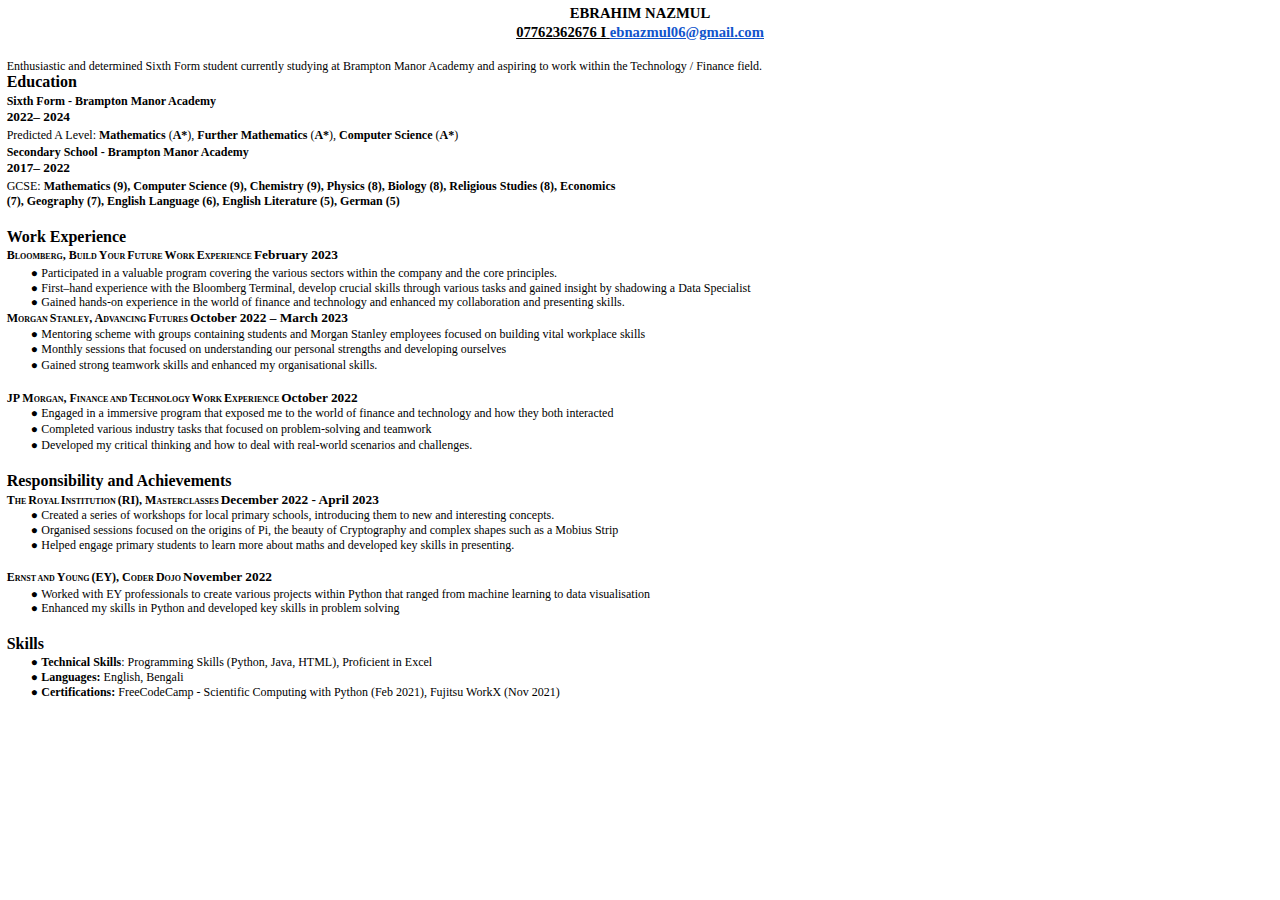
==== CV.html @ 14992059 "fix 4" ====
<!DOCTYPE  html PUBLIC "-//W3C//DTD XHTML 1.0 Transitional//EN" "http://www.w3.org/TR/xhtml1/DTD/xhtml1-transitional.dtd">
<html xmlns="http://www.w3.org/1999/xhtml" xml:lang="en" lang="en"><head><meta http-equiv="Content-Type" content="text/html; charset=utf-8"/><title>Ebrahim Nazmul - CV .docx</title><style type="text/css"> * {margin:0; padding:0; text-indent:0; }
 h2 { color: black; font-family:"Times New Roman", serif; font-style: normal; font-weight: bold; text-decoration: none; font-size: 11pt; }
 .s1 { color: black; font-family:"Times New Roman", serif; font-style: normal; font-weight: bold; text-decoration: underline; font-size: 11pt; }
 a { color: #1154CC; font-family:"Times New Roman", serif; font-style: normal; font-weight: bold; text-decoration: underline; font-size: 11pt; }
 .p, p { color: black; font-family:"Times New Roman", serif; font-style: normal; font-weight: normal; text-decoration: none; font-size: 9pt; margin:0pt; }
 h1 { color: black; font-family:"Times New Roman", serif; font-style: normal; font-weight: bold; text-decoration: none; font-size: 12pt; }
 h4 { color: black; font-family:"Times New Roman", serif; font-style: normal; font-weight: bold; text-decoration: none; font-size: 9pt; }
 .s2 { color: black; font-family:"Times New Roman", serif; font-style: normal; font-weight: bold; text-decoration: none; font-size: 10pt; }
 .s3 { color: black; font-family:"Times New Roman", serif; font-style: normal; font-weight: bold; text-decoration: none; font-size: 6pt; }
 .h3 { color: black; font-family:"Times New Roman", serif; font-style: normal; font-weight: bold; text-decoration: none; font-size: 10pt; }
 li {display: block; }
 #l1 {padding-left: 0pt; }
 #l1> li>*:first-child:before {content: "● "; color: black; font-family:Arial, sans-serif; font-style: normal; font-weight: normal; text-decoration: none; }
</style></head><body><h2 style="padding-top: 4pt;text-indent: 0pt;text-align: center;">EBRAHIM NAZMUL</h2><p class="s1" style="padding-top: 1pt;text-indent: 0pt;text-align: center;">07762362676 I<a href="mailto:ebnazmul06@gmail.com" style=" color: black; font-family:&quot;Times New Roman&quot;, serif; font-style: normal; font-weight: bold; text-decoration: none; font-size: 11pt;" target="_blank"> </a><a href="mailto:ebnazmul06@gmail.com" target="_blank">ebnazmul06@gmail.com</a></p><p style="padding-top: 3pt;text-indent: 0pt;text-align: left;"><br/></p><p style="padding-left: 5pt;text-indent: 0pt;line-height: 114%;text-align: left;">Enthusiastic and determined Sixth Form student currently studying at Brampton Manor Academy and aspiring to work within the Technology / Finance field.</p><h1 style="padding-bottom: 1pt;padding-left: 5pt;text-indent: 0pt;text-align: left;">Education</h1><p style="padding-left: 5pt;text-indent: 0pt;line-height: 1pt;text-align: left;"/><h4 style="padding-top: 1pt;padding-left: 5pt;text-indent: 0pt;text-align: left;">Sixth Form - Brampton Manor Academy</h4><p class="s2" style="padding-left: 5pt;text-indent: 0pt;text-align: left;">2022– 2024</p><p style="padding-top: 2pt;padding-left: 5pt;text-indent: 0pt;text-align: left;">Predicted A Level: <b>Mathematics </b>(<b>A*</b>), <b>Further Mathematics </b>(<b>A*</b>), <b>Computer Science </b>(<b>A*</b>)</p><h4 style="padding-top: 2pt;padding-left: 5pt;text-indent: 0pt;text-align: left;">Secondary School - Brampton Manor Academy</h4><p class="s2" style="padding-left: 5pt;text-indent: 0pt;text-align: left;">2017– 2022</p><p style="padding-top: 2pt;padding-left: 5pt;text-indent: 0pt;text-align: left;">GCSE: <b>Mathematics (9), Computer Science (9), Chemistry (9), Physics (8), Biology (8), Religious Studies (8), Economics</b></p><h4 style="padding-left: 5pt;text-indent: 0pt;text-align: left;">(7), Geography (7), English Language (6), English Literature (5), German (5)</h4><p style="padding-top: 3pt;text-indent: 0pt;text-align: left;"><br/></p><h1 style="padding-bottom: 1pt;padding-left: 5pt;text-indent: 0pt;text-align: left;">Work Experience</h1><p style="padding-left: 5pt;text-indent: 0pt;line-height: 1pt;text-align: left;"/><h4 style="padding-left: 5pt;text-indent: 0pt;text-align: left;">B<span class="s3">LOOMBERG</span>, B<span class="s3">UILD </span>Y<span class="s3">OUR </span>F<span class="s3">UTURE </span>W<span class="s3">ORK </span>E<span class="s3">XPERIENCE                              </span><span class="h3">February 2023</span></h4><ul id="l1"><li data-list-text="●"><p style="padding-top: 2pt;padding-left: 40pt;text-indent: -17pt;text-align: left;">Participated in a valuable program covering the various sectors within the company and the core principles.</p></li><li data-list-text="●"><p style="padding-top: 1pt;padding-left: 41pt;text-indent: -18pt;line-height: 114%;text-align: left;">First–hand experience with the Bloomberg Terminal, develop crucial skills through various tasks and gained insight by shadowing a Data Specialist</p></li><li data-list-text="●"><p style="padding-left: 41pt;text-indent: -18pt;line-height: 114%;text-align: left;">Gained hands-on experience in the world of finance and technology and enhanced my collaboration and presenting skills.</p><h4 style="padding-left: 5pt;text-indent: 0pt;text-align: left;">M<span class="s3">ORGAN </span>S<span class="s3">TANLEY</span>, A<span class="s3">DVANCING </span>F<span class="s3">UTURES                                </span><span class="h3">October 2022 – March 2023</span></h4></li><li data-list-text="●"><p style="padding-top: 2pt;padding-left: 41pt;text-indent: -18pt;line-height: 114%;text-align: left;">Mentoring scheme with groups containing students and Morgan Stanley employees focused on building vital workplace skills</p></li><li data-list-text="●"><p style="padding-left: 40pt;text-indent: -17pt;text-align: left;">Monthly sessions that focused on understanding our personal strengths and developing ourselves</p></li><li data-list-text="●"><p style="padding-top: 1pt;padding-left: 40pt;text-indent: -17pt;text-align: left;">Gained strong teamwork skills and enhanced my organisational skills.</p><p style="padding-top: 1pt;text-indent: 0pt;text-align: left;"><br/></p><h4 style="padding-left: 5pt;text-indent: 0pt;text-align: left;">JP M<span class="s3">ORGAN</span>, F<span class="s3">INANCE AND </span>T<span class="s3">ECHNOLOGY </span>W<span class="s3">ORK </span>E<span class="s3">XPERIENCE                             </span><span class="h3">October 2022</span></h4></li><li data-list-text="●"><p style="padding-left: 40pt;text-indent: -17pt;text-align: left;">Engaged in a immersive program that exposed me to the world of finance and technology and how they both interacted</p></li><li data-list-text="●"><p style="padding-top: 1pt;padding-left: 40pt;text-indent: -17pt;text-align: left;">Completed various industry tasks that focused on problem-solving and teamwork</p></li><li data-list-text="●"><p style="padding-top: 1pt;padding-left: 40pt;text-indent: -17pt;text-align: left;">Developed my critical thinking and how to deal with real-world scenarios and challenges.</p><p style="padding-top: 3pt;text-indent: 0pt;text-align: left;"><br/></p><h1 style="padding-left: 5pt;text-indent: 0pt;text-align: left;">Responsibility and Achievements</h1><p style="padding-left: 5pt;text-indent: 0pt;line-height: 1pt;text-align: left;"/><h4 style="padding-top: 1pt;padding-left: 5pt;text-indent: 0pt;text-align: left;">T<span class="s3">HE </span>R<span class="s3">OYAL </span>I<span class="s3">NSTITUTION </span>(RI), M<span class="s3">ASTERCLASSES                            </span><span class="h3">December 2022 - April 2023</span></h4></li><li data-list-text="●"><p style="padding-left: 40pt;text-indent: -17pt;text-align: left;">Created a series of workshops for local primary schools, introducing them to new and interesting concepts.</p></li><li data-list-text="●"><p style="padding-top: 1pt;padding-left: 41pt;text-indent: -18pt;line-height: 114%;text-align: left;">Organised sessions focused on the origins of Pi, the beauty of Cryptography and complex shapes such as a Mobius Strip</p></li><li data-list-text="●"><p style="padding-left: 40pt;text-indent: -17pt;text-align: left;">Helped engage primary students to learn more about maths and developed key skills in presenting.</p><p style="padding-top: 1pt;text-indent: 0pt;text-align: left;"><br/></p><h4 style="padding-left: 5pt;text-indent: 0pt;text-align: left;">E<span class="s3">RNST AND </span>Y<span class="s3">OUNG </span>(EY), C<span class="s3">ODER </span>D<span class="s3">OJO                                        </span><span class="h3">November 2022</span></h4></li><li data-list-text="●"><p style="padding-top: 2pt;padding-left: 41pt;text-indent: -18pt;line-height: 114%;text-align: left;">Worked with EY professionals to create various projects within Python that ranged from machine learning to data visualisation</p></li><li data-list-text="●"><p style="padding-left: 40pt;text-indent: -17pt;text-align: left;">Enhanced my skills in Python and developed key skills in problem solving</p><p style="padding-top: 3pt;text-indent: 0pt;text-align: left;"><br/></p><h1 style="padding-left: 5pt;text-indent: 0pt;text-align: left;">Skills</h1><p style="padding-left: 5pt;text-indent: 0pt;line-height: 1pt;text-align: left;"/></li><li data-list-text="●"><h4 style="padding-top: 1pt;padding-left: 40pt;text-indent: -17pt;text-align: left;">Technical Skills<span class="p">: Programming Skills (Python, Java, HTML), Proficient in Excel</span></h4></li><li data-list-text="●"><h4 style="padding-left: 40pt;text-indent: -17pt;text-align: left;">Languages: <span class="p">English, Bengali</span></h4></li><li data-list-text="●"><h4 style="padding-left: 40pt;text-indent: -17pt;text-align: left;">Certifications: <span class="p">FreeCodeCamp - Scientific Computing with Python (Feb 2021), Fujitsu WorkX (Nov 2021)</span></h4></li></ul></body></html>
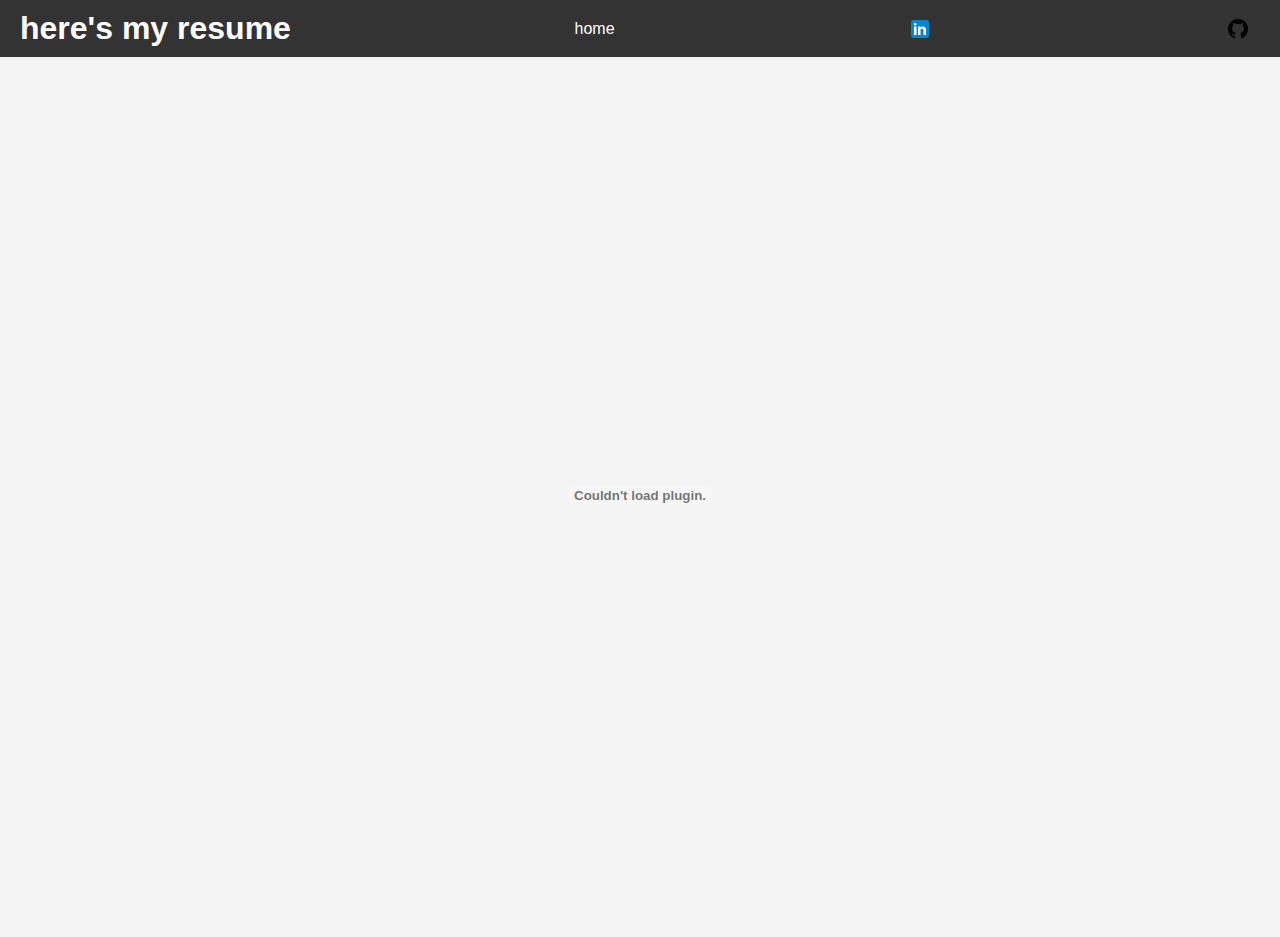
==== commit a298210a: "0.4" ====
--- a/CV.html
+++ b/CV.html
@@ -1,15 +1,29 @@
-<!DOCTYPE  html PUBLIC "-//W3C//DTD XHTML 1.0 Transitional//EN" "http://www.w3.org/TR/xhtml1/DTD/xhtml1-transitional.dtd">
-<html xmlns="http://www.w3.org/1999/xhtml" xml:lang="en" lang="en"><head><meta http-equiv="Content-Type" content="text/html; charset=utf-8"/><title>Ebrahim Nazmul - CV .docx</title><style type="text/css"> * {margin:0; padding:0; text-indent:0; }
- h2 { color: black; font-family:"Times New Roman", serif; font-style: normal; font-weight: bold; text-decoration: none; font-size: 11pt; }
- .s1 { color: black; font-family:"Times New Roman", serif; font-style: normal; font-weight: bold; text-decoration: underline; font-size: 11pt; }
- a { color: #1154CC; font-family:"Times New Roman", serif; font-style: normal; font-weight: bold; text-decoration: underline; font-size: 11pt; }
- .p, p { color: black; font-family:"Times New Roman", serif; font-style: normal; font-weight: normal; text-decoration: none; font-size: 9pt; margin:0pt; }
- h1 { color: black; font-family:"Times New Roman", serif; font-style: normal; font-weight: bold; text-decoration: none; font-size: 12pt; }
- h4 { color: black; font-family:"Times New Roman", serif; font-style: normal; font-weight: bold; text-decoration: none; font-size: 9pt; }
- .s2 { color: black; font-family:"Times New Roman", serif; font-style: normal; font-weight: bold; text-decoration: none; font-size: 10pt; }
- .s3 { color: black; font-family:"Times New Roman", serif; font-style: normal; font-weight: bold; text-decoration: none; font-size: 6pt; }
- .h3 { color: black; font-family:"Times New Roman", serif; font-style: normal; font-weight: bold; text-decoration: none; font-size: 10pt; }
- li {display: block; }
- #l1 {padding-left: 0pt; }
- #l1> li>*:first-child:before {content: "● "; color: black; font-family:Arial, sans-serif; font-style: normal; font-weight: normal; text-decoration: none; }
-</style></head><body><h2 style="padding-top: 4pt;text-indent: 0pt;text-align: center;">EBRAHIM NAZMUL</h2><p class="s1" style="padding-top: 1pt;text-indent: 0pt;text-align: center;">07762362676 I<a href="mailto:ebnazmul06@gmail.com" style=" color: black; font-family:&quot;Times New Roman&quot;, serif; font-style: normal; font-weight: bold; text-decoration: none; font-size: 11pt;" target="_blank"> </a><a href="mailto:ebnazmul06@gmail.com" target="_blank">ebnazmul06@gmail.com</a></p><p style="padding-top: 3pt;text-indent: 0pt;text-align: left;"><br/></p><p style="padding-left: 5pt;text-indent: 0pt;line-height: 114%;text-align: left;">Enthusiastic and determined Sixth Form student currently studying at Brampton Manor Academy and aspiring to work within the Technology / Finance field.</p><h1 style="padding-bottom: 1pt;padding-left: 5pt;text-indent: 0pt;text-align: left;">Education</h1><p style="padding-left: 5pt;text-indent: 0pt;line-height: 1pt;text-align: left;"/><h4 style="padding-top: 1pt;padding-left: 5pt;text-indent: 0pt;text-align: left;">Sixth Form - Brampton Manor Academy</h4><p class="s2" style="padding-left: 5pt;text-indent: 0pt;text-align: left;">2022– 2024</p><p style="padding-top: 2pt;padding-left: 5pt;text-indent: 0pt;text-align: left;">Predicted A Level: <b>Mathematics </b>(<b>A*</b>), <b>Further Mathematics </b>(<b>A*</b>), <b>Computer Science </b>(<b>A*</b>)</p><h4 style="padding-top: 2pt;padding-left: 5pt;text-indent: 0pt;text-align: left;">Secondary School - Brampton Manor Academy</h4><p class="s2" style="padding-left: 5pt;text-indent: 0pt;text-align: left;">2017– 2022</p><p style="padding-top: 2pt;padding-left: 5pt;text-indent: 0pt;text-align: left;">GCSE: <b>Mathematics (9), Computer Science (9), Chemistry (9), Physics (8), Biology (8), Religious Studies (8), Economics</b></p><h4 style="padding-left: 5pt;text-indent: 0pt;text-align: left;">(7), Geography (7), English Language (6), English Literature (5), German (5)</h4><p style="padding-top: 3pt;text-indent: 0pt;text-align: left;"><br/></p><h1 style="padding-bottom: 1pt;padding-left: 5pt;text-indent: 0pt;text-align: left;">Work Experience</h1><p style="padding-left: 5pt;text-indent: 0pt;line-height: 1pt;text-align: left;"/><h4 style="padding-left: 5pt;text-indent: 0pt;text-align: left;">B<span class="s3">LOOMBERG</span>, B<span class="s3">UILD </span>Y<span class="s3">OUR </span>F<span class="s3">UTURE </span>W<span class="s3">ORK </span>E<span class="s3">XPERIENCE                              </span><span class="h3">February 2023</span></h4><ul id="l1"><li data-list-text="●"><p style="padding-top: 2pt;padding-left: 40pt;text-indent: -17pt;text-align: left;">Participated in a valuable program covering the various sectors within the company and the core principles.</p></li><li data-list-text="●"><p style="padding-top: 1pt;padding-left: 41pt;text-indent: -18pt;line-height: 114%;text-align: left;">First–hand experience with the Bloomberg Terminal, develop crucial skills through various tasks and gained insight by shadowing a Data Specialist</p></li><li data-list-text="●"><p style="padding-left: 41pt;text-indent: -18pt;line-height: 114%;text-align: left;">Gained hands-on experience in the world of finance and technology and enhanced my collaboration and presenting skills.</p><h4 style="padding-left: 5pt;text-indent: 0pt;text-align: left;">M<span class="s3">ORGAN </span>S<span class="s3">TANLEY</span>, A<span class="s3">DVANCING </span>F<span class="s3">UTURES                                </span><span class="h3">October 2022 – March 2023</span></h4></li><li data-list-text="●"><p style="padding-top: 2pt;padding-left: 41pt;text-indent: -18pt;line-height: 114%;text-align: left;">Mentoring scheme with groups containing students and Morgan Stanley employees focused on building vital workplace skills</p></li><li data-list-text="●"><p style="padding-left: 40pt;text-indent: -17pt;text-align: left;">Monthly sessions that focused on understanding our personal strengths and developing ourselves</p></li><li data-list-text="●"><p style="padding-top: 1pt;padding-left: 40pt;text-indent: -17pt;text-align: left;">Gained strong teamwork skills and enhanced my organisational skills.</p><p style="padding-top: 1pt;text-indent: 0pt;text-align: left;"><br/></p><h4 style="padding-left: 5pt;text-indent: 0pt;text-align: left;">JP M<span class="s3">ORGAN</span>, F<span class="s3">INANCE AND </span>T<span class="s3">ECHNOLOGY </span>W<span class="s3">ORK </span>E<span class="s3">XPERIENCE                             </span><span class="h3">October 2022</span></h4></li><li data-list-text="●"><p style="padding-left: 40pt;text-indent: -17pt;text-align: left;">Engaged in a immersive program that exposed me to the world of finance and technology and how they both interacted</p></li><li data-list-text="●"><p style="padding-top: 1pt;padding-left: 40pt;text-indent: -17pt;text-align: left;">Completed various industry tasks that focused on problem-solving and teamwork</p></li><li data-list-text="●"><p style="padding-top: 1pt;padding-left: 40pt;text-indent: -17pt;text-align: left;">Developed my critical thinking and how to deal with real-world scenarios and challenges.</p><p style="padding-top: 3pt;text-indent: 0pt;text-align: left;"><br/></p><h1 style="padding-left: 5pt;text-indent: 0pt;text-align: left;">Responsibility and Achievements</h1><p style="padding-left: 5pt;text-indent: 0pt;line-height: 1pt;text-align: left;"/><h4 style="padding-top: 1pt;padding-left: 5pt;text-indent: 0pt;text-align: left;">T<span class="s3">HE </span>R<span class="s3">OYAL </span>I<span class="s3">NSTITUTION </span>(RI), M<span class="s3">ASTERCLASSES                            </span><span class="h3">December 2022 - April 2023</span></h4></li><li data-list-text="●"><p style="padding-left: 40pt;text-indent: -17pt;text-align: left;">Created a series of workshops for local primary schools, introducing them to new and interesting concepts.</p></li><li data-list-text="●"><p style="padding-top: 1pt;padding-left: 41pt;text-indent: -18pt;line-height: 114%;text-align: left;">Organised sessions focused on the origins of Pi, the beauty of Cryptography and complex shapes such as a Mobius Strip</p></li><li data-list-text="●"><p style="padding-left: 40pt;text-indent: -17pt;text-align: left;">Helped engage primary students to learn more about maths and developed key skills in presenting.</p><p style="padding-top: 1pt;text-indent: 0pt;text-align: left;"><br/></p><h4 style="padding-left: 5pt;text-indent: 0pt;text-align: left;">E<span class="s3">RNST AND </span>Y<span class="s3">OUNG </span>(EY), C<span class="s3">ODER </span>D<span class="s3">OJO                                        </span><span class="h3">November 2022</span></h4></li><li data-list-text="●"><p style="padding-top: 2pt;padding-left: 41pt;text-indent: -18pt;line-height: 114%;text-align: left;">Worked with EY professionals to create various projects within Python that ranged from machine learning to data visualisation</p></li><li data-list-text="●"><p style="padding-left: 40pt;text-indent: -17pt;text-align: left;">Enhanced my skills in Python and developed key skills in problem solving</p><p style="padding-top: 3pt;text-indent: 0pt;text-align: left;"><br/></p><h1 style="padding-left: 5pt;text-indent: 0pt;text-align: left;">Skills</h1><p style="padding-left: 5pt;text-indent: 0pt;line-height: 1pt;text-align: left;"/></li><li data-list-text="●"><h4 style="padding-top: 1pt;padding-left: 40pt;text-indent: -17pt;text-align: left;">Technical Skills<span class="p">: Programming Skills (Python, Java, HTML), Proficient in Excel</span></h4></li><li data-list-text="●"><h4 style="padding-left: 40pt;text-indent: -17pt;text-align: left;">Languages: <span class="p">English, Bengali</span></h4></li><li data-list-text="●"><h4 style="padding-left: 40pt;text-indent: -17pt;text-align: left;">Certifications: <span class="p">FreeCodeCamp - Scientific Computing with Python (Feb 2021), Fujitsu WorkX (Nov 2021)</span></h4></li></ul></body></html>
+<!DOCTYPE html>
+<html lang="en">
+    <head>
+        <meta charset="UTF-8">
+        <meta name="viewport" content="width=device-width, initial-scale=1.0">
+        <title>✦ Ebrahim's resume ✦</title>
+        <link rel="stylesheet" href="Styles/cv.css">
+    </head>
+
+    <body>
+
+        <nav class ="header">
+            <h1>here's my resume</h1>
+            <a href="index.html">home</a>
+            <a href="https://www.linkedin.com/in/ebrahimnazmul/">
+                <img src="Assets/linkedin.png" alt="LinkedIn">
+            <a href="https://github.com/rip-en">
+                <img src="Assets/github.png" alt="GitHub">
+            </a>
+        </nav>
+
+        <div class="container">
+            <div class="content">
+                <embed class="resume-image" src="Assets/CV.pdf" width="800px" height="2100px" />
+            </div>
+        </div>
+   
+    </body>
+</html>--- a/Styles/cv.css
+++ b/Styles/cv.css
@@ -0,0 +1,74 @@
+/* Reset some default styles for consistency */
+body, h1, a {
+    margin: 0;
+    padding: 0;
+    box-sizing: border-box;
+}
+
+body {
+    font-family: Arial, sans-serif;
+    background-color: #f4f4f4;
+    color: #333;
+}
+
+header {
+    background-color: #333;
+    color: #fff;
+    padding: 10px 20px;
+    text-align: center;
+}
+
+header h1 {
+    font-size: 24px;
+    margin: 0;
+}
+
+nav.header {
+    background-color: #333;
+    color: #fff;
+    padding: 10px 20px;
+    display: flex;
+    justify-content: space-between;
+    align-items: center;
+}
+
+nav.header a {
+    color: #fff;
+    text-decoration: none;
+    margin: 0 10px;
+    font-size: 16px;
+}
+
+nav.header a:hover {
+    text-decoration: underline;
+}
+
+nav.header img {
+    width: 24px;
+    height: 24px;
+    vertical-align: middle;
+}
+
+.container {
+    display: flex;
+    justify-content: center;
+    align-items: center;
+    padding: 20px;
+    max-width: 100%;
+    height: calc(100vh - 60px); /* Adjust height to account for the nav */
+}
+
+.content {
+    width: 100%;
+    max-width: 900px;
+    overflow: hidden;
+    text-align: center;
+}
+
+.resume-image {
+    border: none;
+    width: 100%;
+    height: auto;
+    max-width: 100%;
+    max-height: 100vh;
+}
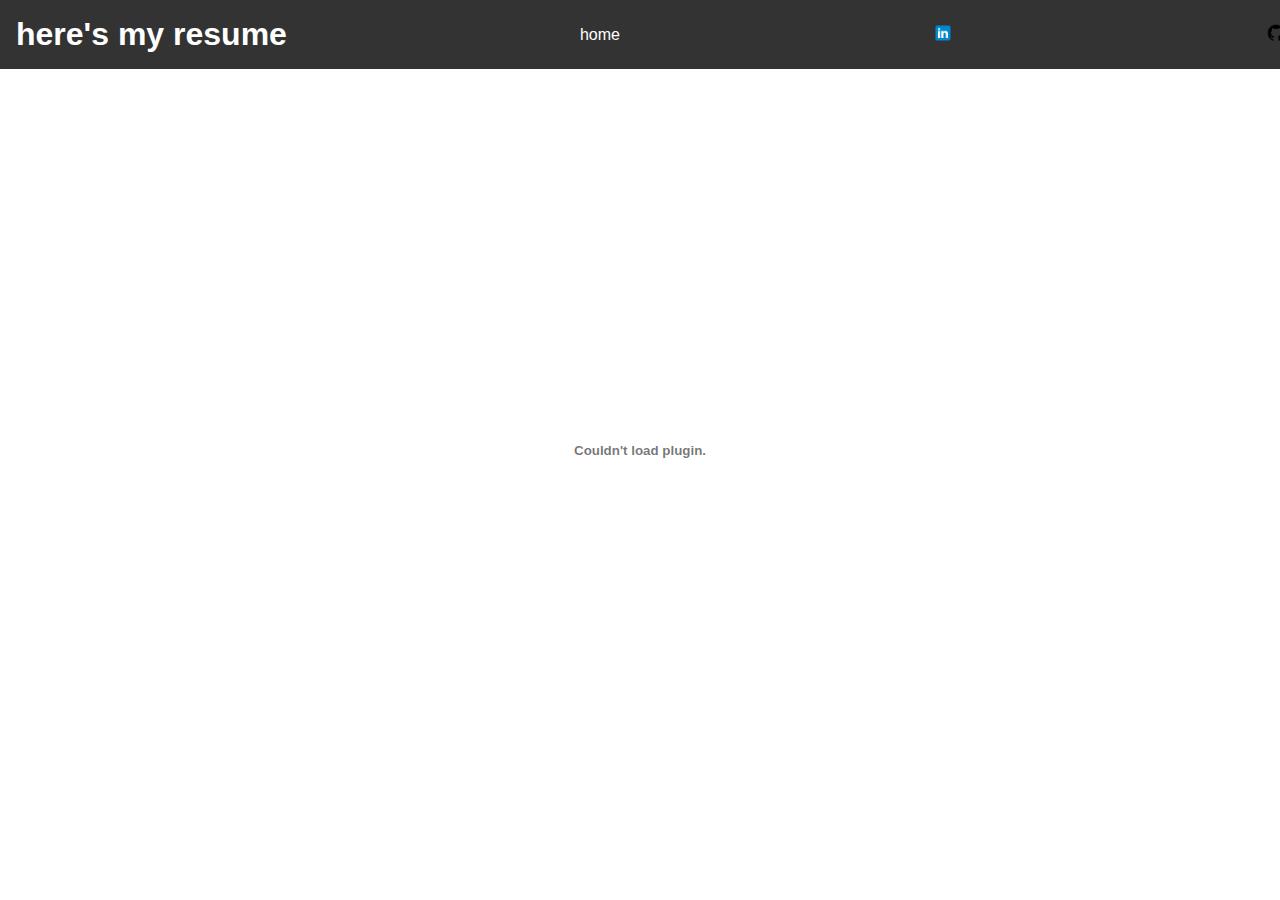
==== commit a5fea579: "0.5" ====
--- a/CV.html
+++ b/CV.html
@@ -21,7 +21,7 @@
 
         <div class="container">
             <div class="content">
-                <embed class="resume-image" src="Assets/CV.pdf" width="800px" height="2100px" />
+                <embed class="resume-image" src="Assets/CV.pdf" width="1600px" height="2100px" />
             </div>
         </div>
    
--- a/Styles/cv.css
+++ b/Styles/cv.css
@@ -1,5 +1,5 @@
 /* Reset some default styles for consistency */
-body, h1, a {
+body, h1, p, a {
     margin: 0;
     padding: 0;
     box-sizing: border-box;
@@ -9,6 +9,8 @@
     font-family: Arial, sans-serif;
     background-color: #f4f4f4;
     color: #333;
+    scroll-behavior: smooth; /* Enable smooth scrolling */
+    overflow-x: hidden; /* Prevent horizontal scroll */
 }
 
 header {
@@ -16,6 +18,10 @@
     color: #fff;
     padding: 10px 20px;
     text-align: center;
+    position: fixed;
+    width: 100%;
+    top: 0;
+    z-index: 1000;
 }
 
 header h1 {
@@ -24,51 +30,107 @@
 }
 
 nav.header {
-    background-color: #333;
-    color: #fff;
-    padding: 10px 20px;
     display: flex;
     justify-content: space-between;
     align-items: center;
+    padding: 1rem;
+    background-color: #333;
+    color: #fff;
+    position: fixed;
+    width: 100%;
+    top: 0;
+    z-index: 1000;
 }
 
 nav.header a {
     color: #fff;
     text-decoration: none;
     margin: 0 10px;
-    font-size: 16px;
-}
-
-nav.header a:hover {
-    text-decoration: underline;
 }
 
 nav.header img {
-    width: 24px;
-    height: 24px;
-    vertical-align: middle;
+    width: 20px;
+    height: 20px;
+    margin-left: 10px;
 }
 
 .container {
     display: flex;
     justify-content: center;
     align-items: center;
-    padding: 20px;
-    max-width: 100%;
-    height: calc(100vh - 60px); /* Adjust height to account for the nav */
+    height: 100vh; /* Full viewport height */
+    width: 100vw;  /* Full viewport width */
+    overflow: hidden;
+    background-color: #fff;
 }
 
 .content {
     width: 100%;
-    max-width: 900px;
-    overflow: hidden;
-    text-align: center;
+    height: 100%;
+    overflow: auto;
+    display: flex;
+    justify-content: center;
+    align-items: center;
 }
 
 .resume-image {
-    border: none;
     width: 100%;
-    height: auto;
-    max-width: 100%;
-    max-height: 100vh;
+    height: 100%;
+    border: none; /* Remove border if present */
 }
+
+.popup {
+    display: none;
+    position: fixed;
+    top: 0;
+    left: 0;
+    width: 100%;
+    height: 100%;
+    background: rgba(0, 0, 0, 0.7);
+    justify-content: center;
+    align-items: center;
+    z-index: 1000;
+}
+
+.popup-content {
+    width: 90%;
+    height: 90%;
+    background: #fff;
+    border-radius: 8px;
+    position: relative;
+    overflow: hidden; /* Ensure content fits within the popup */
+}
+
+.popup iframe,
+.popup embed {
+    width: 100%;
+    height: 100%;
+    border: none; /* Remove border if present */
+}
+
+.close {
+    position: absolute;
+    top: 10px;
+    right: 10px;
+    font-size: 24px;
+    color: #fff;
+    cursor: pointer;
+    z-index: 1001;
+}
+
+.close:hover {
+    color: #f00;
+}
+
+@media (max-width: 768px) {
+    /* Adjustments for smaller screens */
+    .popup-content {
+        width: 95%;
+        height: 95%;
+    }
+
+    .resume-image {
+        width: auto; /* Allow auto scaling for smaller screens */
+        height: auto;
+    }
+}
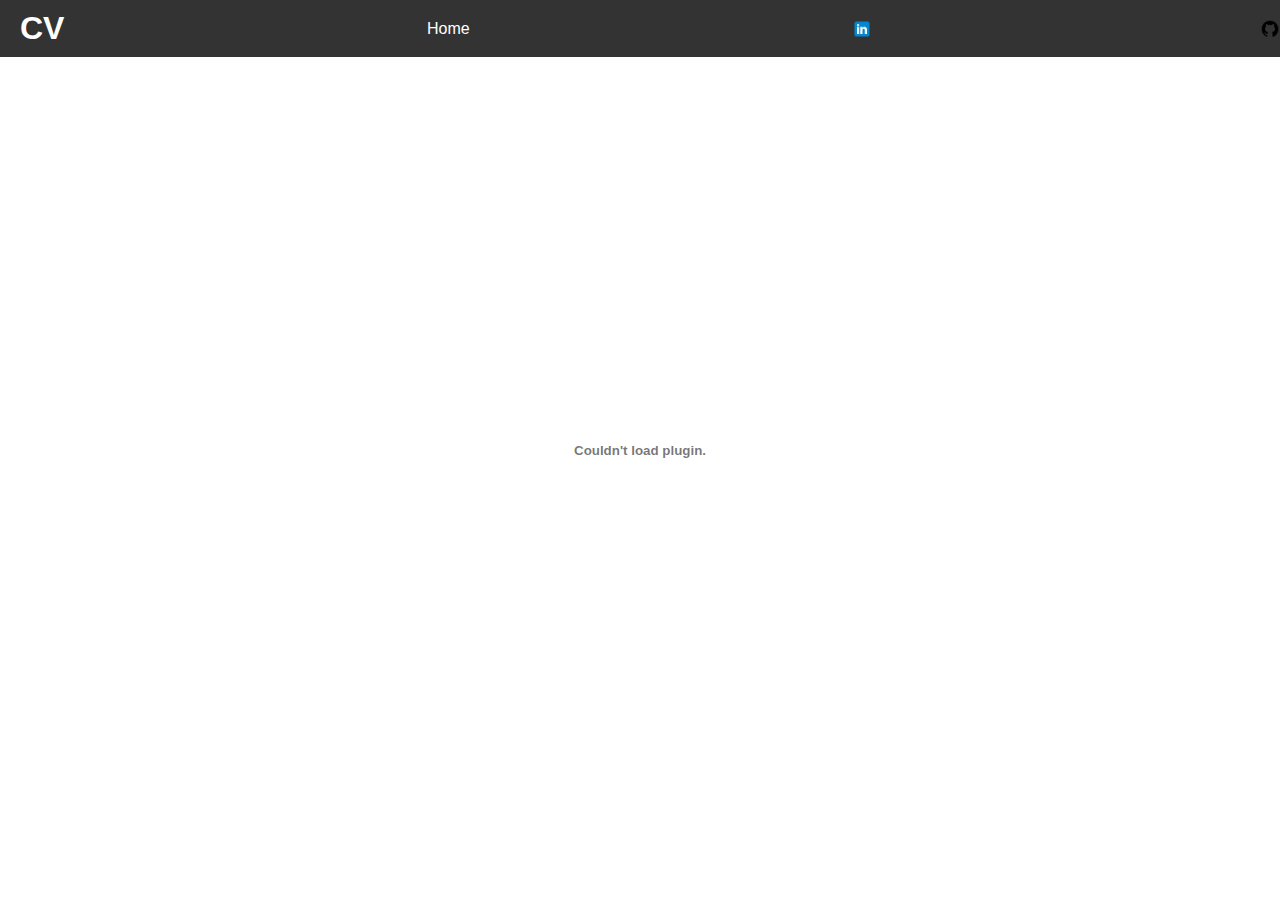
==== commit 00c33664: "0.53" ====
--- a/CV.html
+++ b/CV.html
@@ -3,15 +3,15 @@
     <head>
         <meta charset="UTF-8">
         <meta name="viewport" content="width=device-width, initial-scale=1.0">
-        <title>✦ Ebrahim's resume ✦</title>
+        <title>✦ CV ✦</title>
         <link rel="stylesheet" href="Styles/cv.css">
     </head>
 
     <body>
 
         <nav class ="header">
-            <h1>here's my resume</h1>
-            <a href="index.html">home</a>
+            <h1>CV</h1>
+            <a href="index.html">Home</a>
             <a href="https://www.linkedin.com/in/ebrahimnazmul/">
                 <img src="Assets/linkedin.png" alt="LinkedIn">
             <a href="https://github.com/rip-en">
--- a/Styles/cv.css
+++ b/Styles/cv.css
@@ -33,7 +33,7 @@
     display: flex;
     justify-content: space-between;
     align-items: center;
-    padding: 1rem;
+    padding: 10px 20px; /* Padding around nav items */
     background-color: #333;
     color: #fff;
     position: fixed;
@@ -45,13 +45,15 @@
 nav.header a {
     color: #fff;
     text-decoration: none;
-    margin: 0 10px;
+    margin: 0 15px; /* Space between links */
+    display: flex;
+    align-items: center;
 }
 
 nav.header img {
     width: 20px;
     height: 20px;
-    margin-left: 10px;
+    margin: 0 5px; /* Space around icons */
 }
 
 .container {
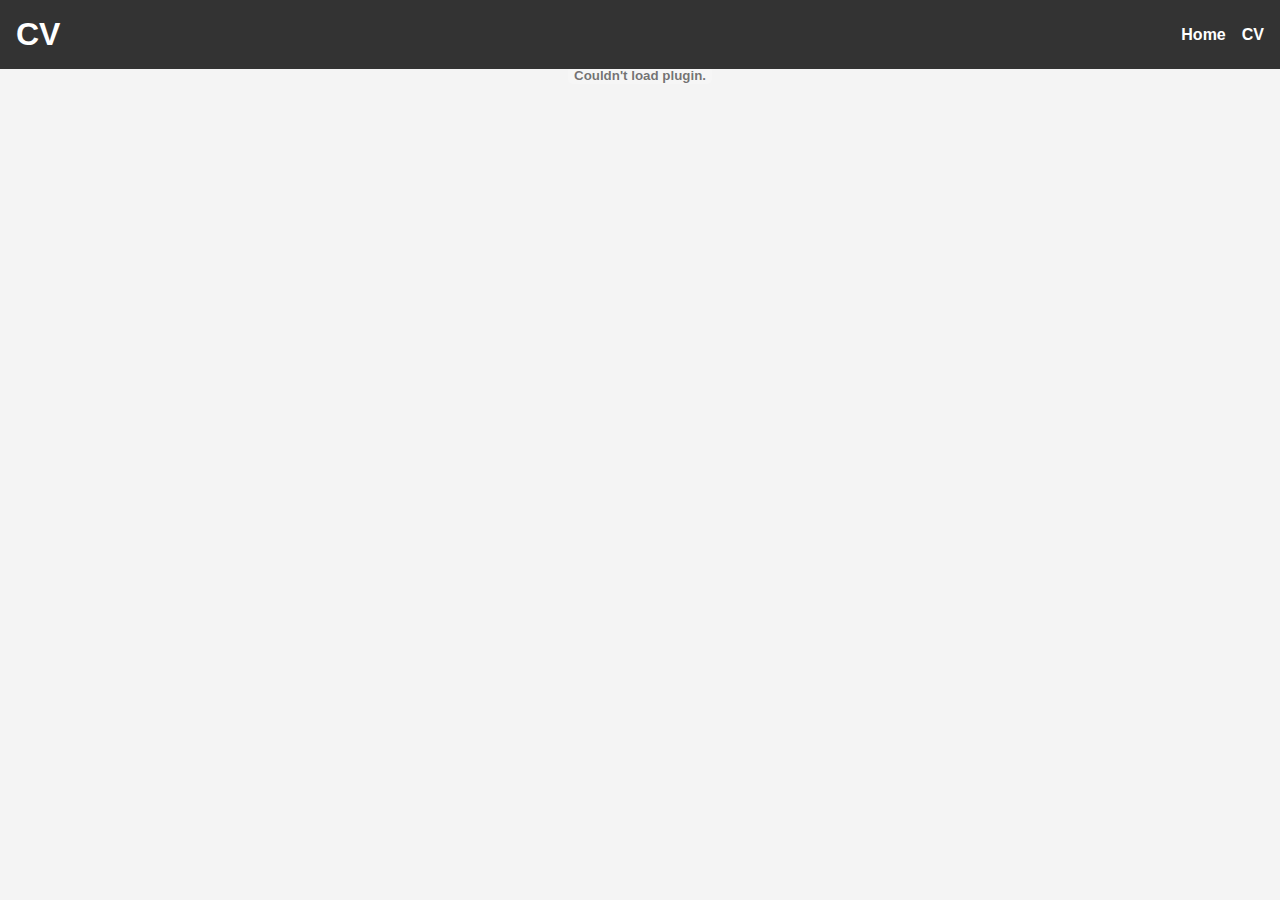
==== commit a0867d05: "0.7" ====
--- a/CV.html
+++ b/CV.html
@@ -1,29 +1,24 @@
 <!DOCTYPE html>
 <html lang="en">
-    <head>
-        <meta charset="UTF-8">
-        <meta name="viewport" content="width=device-width, initial-scale=1.0">
-        <title>✦ CV ✦</title>
-        <link rel="stylesheet" href="Styles/cv.css">
-    </head>
+<head>
+    <meta charset="UTF-8">
+    <meta name="viewport" content="width=device-width, initial-scale=1.0">
+    <title>✦ CV ✦</title>
+    <link rel="stylesheet" href="Styles/cv.css">
+</head>
+<body>
+    <header>
+        <h1>CV</h1>
+        <nav>
+            <a href="index.html">Home</a>
+            <a href="CV.html">CV</a>
+        </nav>
+    </header>
 
-    <body>
-
-        <nav class ="header">
-            <h1>CV</h1>
-            <a href="index.html">Home</a>
-            <a href="https://www.linkedin.com/in/ebrahimnazmul/">
-                <img src="Assets/linkedin.png" alt="LinkedIn">
-            <a href="https://github.com/rip-en">
-                <img src="Assets/github.png" alt="GitHub">
-            </a>
-        </nav>
-
-        <div class="container">
-            <div class="content">
-                <embed class="resume-image" src="Assets/CV.pdf" width="1600px" height="2100px" />
-            </div>
+    <div class="container">
+        <div class="content">
+            <embed class="resume-image" src="Assets/CV.pdf" width="1600px" height="2100px" />
         </div>
-   
-    </body>
-</html>+    </div>
+</body>
+</html>
--- a/Styles/cv.css
+++ b/Styles/cv.css
@@ -1,136 +1,65 @@
-/* Reset some default styles for consistency */
-body, h1, p, a {
+/* Base Styles */
+* {
+    padding: 0;
     margin: 0;
-    padding: 0;
     box-sizing: border-box;
+    font-family: sans-serif;
 }
 
 body {
-    font-family: Arial, sans-serif;
+    margin: 0;
+    padding: 0;
     background-color: #f4f4f4;
-    color: #333;
-    scroll-behavior: smooth; /* Enable smooth scrolling */
-    overflow-x: hidden; /* Prevent horizontal scroll */
+    overflow-x: hidden; /* Prevent horizontal scrollbar */
 }
 
 header {
     background-color: #333;
     color: #fff;
-    padding: 10px 20px;
+    padding: 1rem;
     text-align: center;
     position: fixed;
     width: 100%;
     top: 0;
     z-index: 1000;
+    display: flex;
+    justify-content: space-between;
+    align-items: center;
 }
 
 header h1 {
-    font-size: 24px;
     margin: 0;
 }
 
-nav.header {
+header nav {
     display: flex;
-    justify-content: space-between;
-    align-items: center;
-    padding: 10px 20px; /* Padding around nav items */
-    background-color: #333;
-    color: #fff;
-    position: fixed;
-    width: 100%;
-    top: 0;
-    z-index: 1000;
+    gap: 1rem;
 }
 
-nav.header a {
+header nav a {
     color: #fff;
     text-decoration: none;
-    margin: 0 15px; /* Space between links */
-    display: flex;
-    align-items: center;
+    font-weight: bold;
 }
 
-nav.header img {
-    width: 20px;
-    height: 20px;
-    margin: 0 5px; /* Space around icons */
-}
-
-.container {
+.cv-container {
+    margin-top: 5rem; /* Adjust if needed to account for header */
     display: flex;
     justify-content: center;
     align-items: center;
-    height: 100vh; /* Full viewport height */
-    width: 100vw;  /* Full viewport width */
-    overflow: hidden;
+    height: calc(100vh - 5rem); /* Adjust height to account for header */
+    padding: 2rem;
     background-color: #fff;
-}
-
-.content {
-    width: 100%;
-    height: 100%;
     overflow: auto;
-    display: flex;
-    justify-content: center;
-    align-items: center;
 }
 
 .resume-image {
     width: 100%;
-    height: 100%;
+    height: auto;
     border: none; /* Remove border if present */
 }
 
-.popup {
-    display: none;
-    position: fixed;
-    top: 0;
-    left: 0;
-    width: 100%;
-    height: 100%;
-    background: rgba(0, 0, 0, 0.7);
-    justify-content: center;
-    align-items: center;
-    z-index: 1000;
-}
-
-.popup-content {
-    width: 90%;
-    height: 90%;
-    background: #fff;
-    border-radius: 8px;
-    position: relative;
-    overflow: hidden; /* Ensure content fits within the popup */
-}
-
-.popup iframe,
-.popup embed {
-    width: 100%;
-    height: 100%;
-    border: none; /* Remove border if present */
-}
-
-.close {
-    position: absolute;
-    top: 10px;
-    right: 10px;
-    font-size: 24px;
-    color: #fff;
-    cursor: pointer;
-    z-index: 1001;
-}
-
-.close:hover {
-    color: #f00;
-}
-
 @media (max-width: 768px) {
-    /* Adjustments for smaller screens */
-    .popup-content {
-        width: 95%;
-        height: 95%;
-    }
-
     .resume-image {
         width: auto; /* Allow auto scaling for smaller screens */
         height: auto;
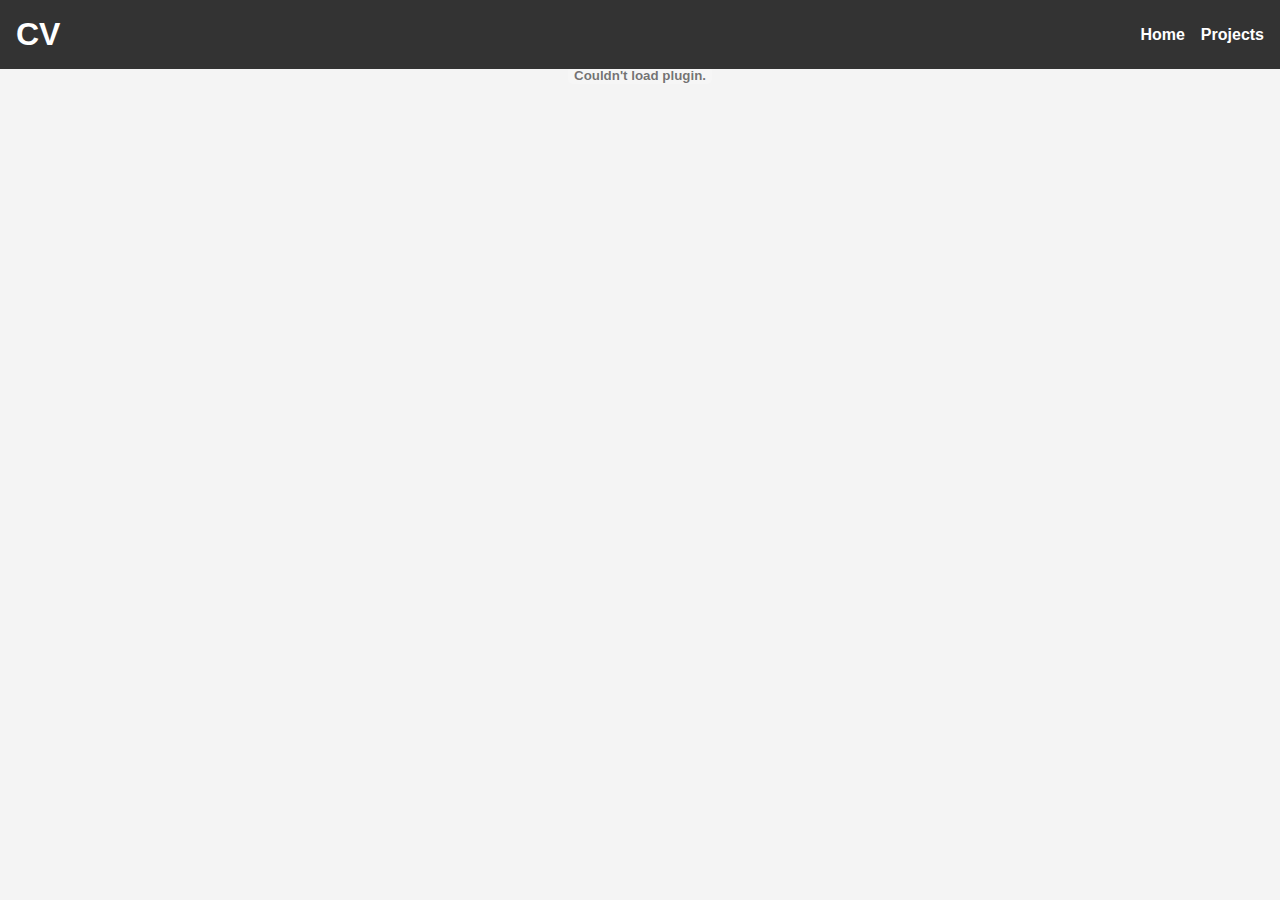
==== commit c05452d5: "0.71" ====
--- a/CV.html
+++ b/CV.html
@@ -11,7 +11,7 @@
         <h1>CV</h1>
         <nav>
             <a href="index.html">Home</a>
-            <a href="CV.html">CV</a>
+            <a href="projects.html">Projects</a>
         </nav>
     </header>
 
--- a/Styles/cv.css
+++ b/Styles/cv.css
@@ -43,20 +43,23 @@
 }
 
 .cv-container {
-    margin-top: 5rem; /* Adjust if needed to account for header */
+    margin-top: 5rem; /* Space to account for the header */
     display: flex;
     justify-content: center;
     align-items: center;
-    height: calc(100vh - 5rem); /* Adjust height to account for header */
+    height: calc(100vh - 5rem); /* Adjust height to fill viewport below the header */
     padding: 2rem;
     background-color: #fff;
-    overflow: auto;
+    overflow: auto; /* Allow scrolling if content overflows */
 }
 
 .resume-image {
     width: 100%;
-    height: auto;
+    height: 100%; /* Ensure it takes up the full height */
     border: none; /* Remove border if present */
+    max-width: 100%; /* Prevent overflow horizontally */
+    max-height: 100%; /* Prevent overflow vertically */
+    object-fit: contain; /* Scale while maintaining aspect ratio */
 }
 
 @media (max-width: 768px) {
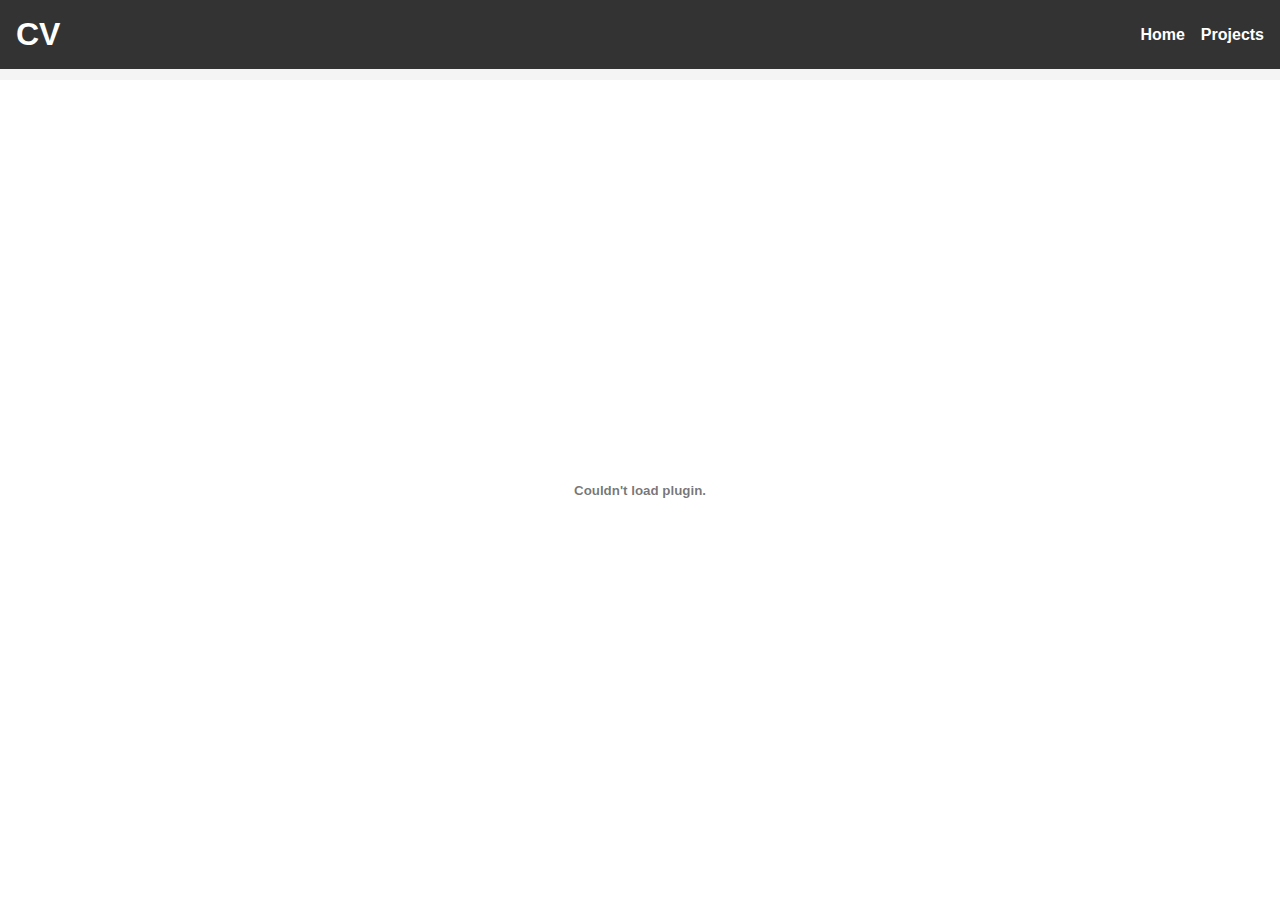
==== commit a3957c95: "cv fix  v2" ====
--- a/CV.html
+++ b/CV.html
@@ -15,10 +15,8 @@
         </nav>
     </header>
 
-    <div class="container">
-        <div class="content">
-            <embed class="resume-image" src="Assets/CV.pdf" width="1600px" height="2100px" />
-        </div>
+    <div class="cv-container">
+        <embed class="resume-image" src="Assets/CV.pdf" type="application/pdf" />
     </div>
 </body>
 </html>
--- a/Styles/cv.css
+++ b/Styles/cv.css
@@ -48,6 +48,7 @@
     justify-content: center;
     align-items: center;
     height: calc(100vh - 5rem); /* Adjust height to fill viewport below the header */
+    width: 100vw; /* Full viewport width */
     padding: 2rem;
     background-color: #fff;
     overflow: auto; /* Allow scrolling if content overflows */
@@ -55,10 +56,10 @@
 
 .resume-image {
     width: 100%;
-    height: 100%; /* Ensure it takes up the full height */
+    height: auto; /* Maintain aspect ratio while scaling */
     border: none; /* Remove border if present */
     max-width: 100%; /* Prevent overflow horizontally */
-    max-height: 100%; /* Prevent overflow vertically */
+    max-height: 100vh; /* Prevent overflow vertically */
     object-fit: contain; /* Scale while maintaining aspect ratio */
 }
 
